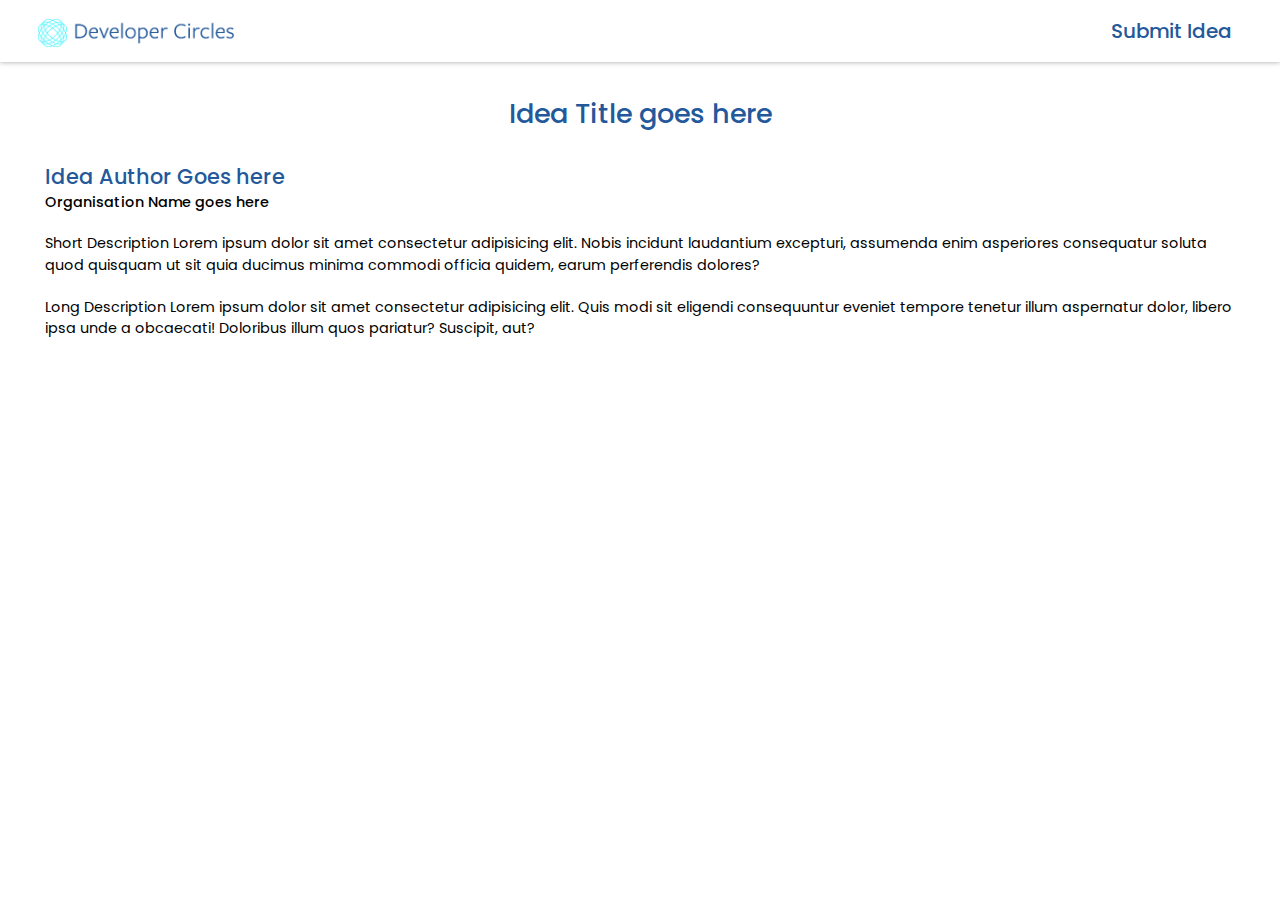
==== idea.html @ 2f7a8dfb "Added idea page" ====
<!DOCTYPE html>
<html lang="en">
<head>
    <meta charset="UTF-8">
    <meta name="viewport" content="width=device-width, initial-scale=1.0">
    <meta http-equiv="X-UA-Compatible" content="ie=edge">
    <meta name="desciption" content="View and share project ideas in our community - Facebook Developer Circles: Vellore. Our aim is to help and promote developers in our community">
    <link rel="shortcut icon" href="media/fb-favicon.ico" type="image/x-icon">

    <title>FDC Vellore - Project Ideas</title>
    <link href="https://fonts.googleapis.com/css?family=Poppins:400,500" rel="stylesheet">
    <link rel="stylesheet" href="https://stackpath.bootstrapcdn.com/bootstrap/4.3.1/css/bootstrap.min.css" integrity="sha384-ggOyR0iXCbMQv3Xipma34MD+dH/1fQ784/j6cY/iJTQUOhcWr7x9JvoRxT2MZw1T" crossorigin="anonymous">
    <link rel="stylesheet" href="ideastyle.css">

    <script src="https://code.jquery.com/jquery-3.3.1.slim.min.js" integrity="sha384-q8i/X+965DzO0rT7abK41JStQIAqVgRVzpbzo5smXKp4YfRvH+8abtTE1Pi6jizo" crossorigin="anonymous"></script>
    <script src="https://stackpath.bootstrapcdn.com/bootstrap/4.3.1/js/bootstrap.min.js" integrity="sha384-JjSmVgyd0p3pXB1rRibZUAYoIIy6OrQ6VrjIEaFf/nJGzIxFDsf4x0xIM+B07jRM" crossorigin="anonymous"></script>
</head>
<body>
    <!-- navbar starts -->
    <nav class="navbar fixed-top navbar-expand-md navbar-light bg-light">
        <nav class="container-fluid">
            <a class="navbar-brand" href="index.html">
                <img src="media/FDC_Logo-Lined.png" alt="FDC lined logo">
            </a>
            <button class="navbar-toggler" type="button" data-toggle="collapse" data-target="#navbarSupportedContent" aria-controls="navbarSupportedContent" aria-expanded="false" aria-label="Toggle navigation">
                <span class="navbar-toggler-icon">
                </span>
            </button>
            <div class="collapse navbar-collapse" id="navbarSupportedContent">
                <ul class="navbar-nav ml-auto">
                    <div class="dropdown-divider"></div>
                    <li class="nav-item ml-auto"><a class="nav-link" href="submit.html">Submit Idea</a></li>
                </ul>
            </div>
        </nav>
    </nav>
    <!-- navbar ends -->
    <div class="container-fluid content">
        <h1 class="col-sm-12">Idea Title goes here</h1>
        <div class="col-sm-12 author"><a href="mailto:bhumijgupta@gmail.com">Idea Author Goes here</a></div>
        <div class="col-sm-12 org">Organisation Name goes here</div>
        <div class="col-sm-12 Desc" id="shortDesc">Short Description Lorem ipsum dolor sit amet consectetur adipisicing elit. Nobis incidunt laudantium excepturi, assumenda enim asperiores consequatur soluta quod quisquam ut sit quia ducimus minima commodi officia quidem, earum perferendis dolores?</div>
        <div class="col-sm-12 Desc" id="LongDesc">Long Description Lorem ipsum dolor sit amet consectetur adipisicing elit. Quis modi sit eligendi consequuntur eveniet tempore tenetur illum aspernatur dolor, libero ipsa unde a obcaecati! Doloribus illum quos pariatur? Suscipit, aut?</div>
    </div>
</body>
</html>
---- ideastyle.css ----
body{
    font-family: 'Poppins', sans-serif;
    color: #23599b;
}
.nav-link{
    font-weight: 500;
    font-size: 20px; 
}
.navbar-light .navbar-nav .active>.nav-link, .navbar-light .navbar-nav .nav-link.active, .navbar-light .navbar-nav .nav-link.show, .navbar-light .navbar-nav .show>.nav-link{
    color: #23599b;
}
.navbar-light .navbar-nav .nav-link{
    color: #23599b;
}
.nav-item{
    padding: 0 4px;
}
.container-fluid{
    padding-left: 20px;
    padding-right: 20px;
}
.bg-light {
    background-color: #ffffff!important;
    box-shadow: 0 0 5px 0px #0000005e;
}

.navbar-light .navbar-nav .nav-link:focus, .navbar-light .navbar-nav .nav-link:hover{
    color: #23599b;
}

.navbar-light .navbar-toggler{
    border: none;
}

.navbar-light .navbar-toggler-icon{
    background-image: url("data:image/svg+xml;charset=utf8,%3Csvg viewBox='0 0 32 32' xmlns='http://www.w3.org/2000/svg'%3E%3Cpath stroke='rgb(35,89,155)' stroke-width='2' stroke-linecap='round' stroke-miterlimit='10' d='M4 8h24M4 16h24M4 24h24'/%3E%3C/svg%3E")
}

.navbar-brand{
    max-width: 90%;
    height: 40px;
}
.navbar-brand img{
    max-width: 100%;
    max-height: 100%;
}

.navbar{
    height: 62px;
}

#navbarSupportedContent{
    background: white;
}

.container-fluid.content{
    margin-top: 62px;
    padding: 36px 30px;
}

.content h1{
    font-size: 1.7em;
    text-align: center;
    font-weight: 500;
}

.content .author{
    margin-top: 30px;
    font-size: 1.3em;
    font-weight: 500;
}
.content a{
    color: #23599b;
}

.content .org{
    color: black;
    font-size: 0.9em;
    font-weight: 500;
}

.content .Desc{
    color: black;
    margin-top: 20px;
    font-size: 0.9em;
}
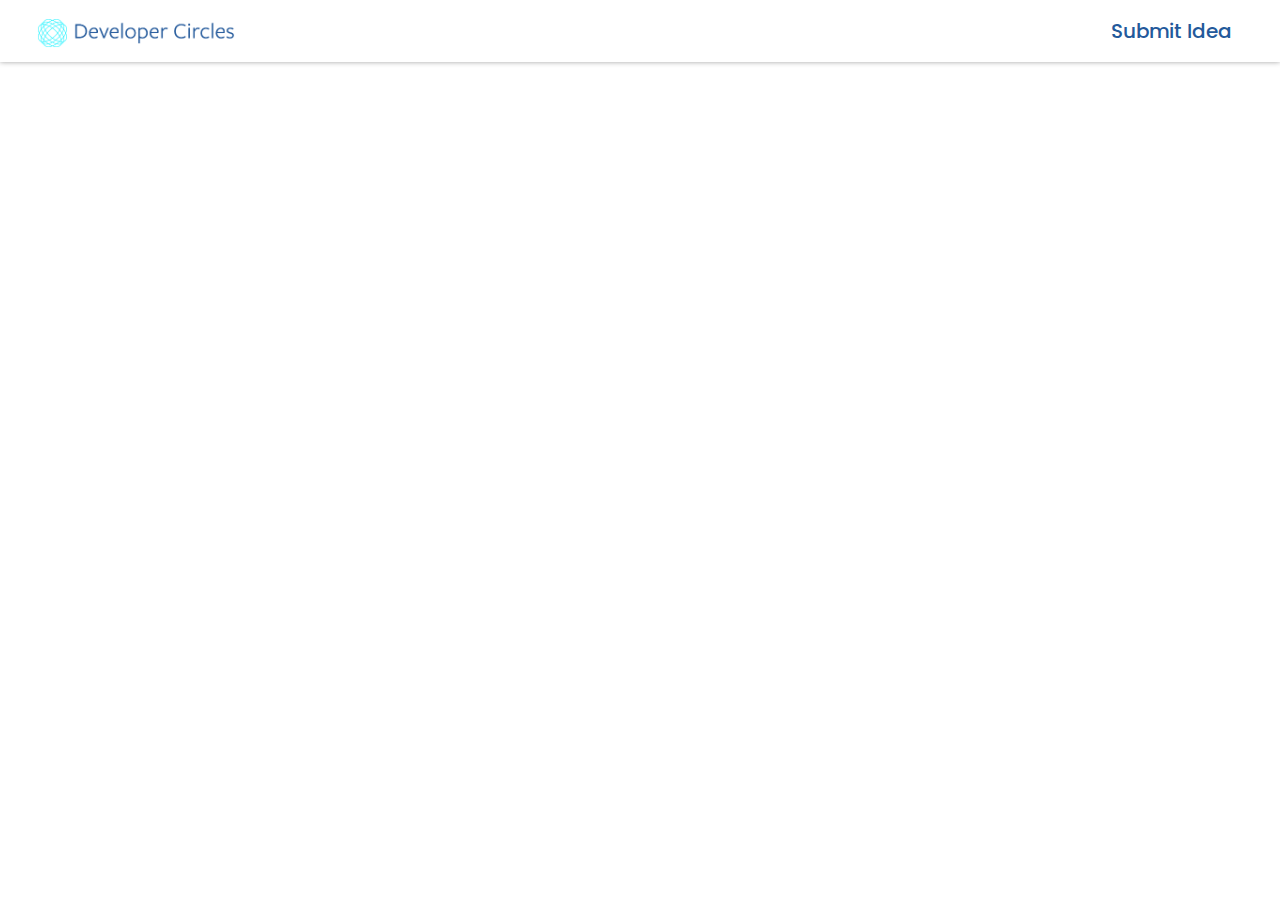
==== commit 9d914b89: "Final Styling" ====
--- a/idea.html
+++ b/idea.html
@@ -10,9 +10,9 @@
     <title>FDC Vellore - Project Ideas</title>
     <link href="https://fonts.googleapis.com/css?family=Poppins:400,500" rel="stylesheet">
     <link rel="stylesheet" href="https://stackpath.bootstrapcdn.com/bootstrap/4.3.1/css/bootstrap.min.css" integrity="sha384-ggOyR0iXCbMQv3Xipma34MD+dH/1fQ784/j6cY/iJTQUOhcWr7x9JvoRxT2MZw1T" crossorigin="anonymous">
-    <link rel="stylesheet" href="ideastyle.css">
+    <link rel="stylesheet" href="styles/ideastyle.css">
 
-    <script src="https://code.jquery.com/jquery-3.3.1.slim.min.js" integrity="sha384-q8i/X+965DzO0rT7abK41JStQIAqVgRVzpbzo5smXKp4YfRvH+8abtTE1Pi6jizo" crossorigin="anonymous"></script>
+    <script src="https://code.jquery.com/jquery-3.3.1.min.js" integrity="sha256-FgpCb/KJQlLNfOu91ta32o/NMZxltwRo8QtmkMRdAu8=" crossorigin="anonymous"></script>
     <script src="https://stackpath.bootstrapcdn.com/bootstrap/4.3.1/js/bootstrap.min.js" integrity="sha384-JjSmVgyd0p3pXB1rRibZUAYoIIy6OrQ6VrjIEaFf/nJGzIxFDsf4x0xIM+B07jRM" crossorigin="anonymous"></script>
 </head>
 <body>
@@ -36,11 +36,8 @@
     </nav>
     <!-- navbar ends -->
     <div class="container-fluid content">
-        <h1 class="col-sm-12">Idea Title goes here</h1>
-        <div class="col-sm-12 author"><a href="mailto:bhumijgupta@gmail.com">Idea Author Goes here</a></div>
-        <div class="col-sm-12 org">Organisation Name goes here</div>
-        <div class="col-sm-12 Desc" id="shortDesc">Short Description Lorem ipsum dolor sit amet consectetur adipisicing elit. Nobis incidunt laudantium excepturi, assumenda enim asperiores consequatur soluta quod quisquam ut sit quia ducimus minima commodi officia quidem, earum perferendis dolores?</div>
-        <div class="col-sm-12 Desc" id="LongDesc">Long Description Lorem ipsum dolor sit amet consectetur adipisicing elit. Quis modi sit eligendi consequuntur eveniet tempore tenetur illum aspernatur dolor, libero ipsa unde a obcaecati! Doloribus illum quos pariatur? Suscipit, aut?</div>
+        <!-- inserted data goes here -->
     </div>
+    <script src="scripts/ideaDisplay.js"></script>
 </body>
 </html>--- a/styles/ideastyle.css
+++ b/styles/ideastyle.css
@@ -0,0 +1,86 @@
+body{
+    font-family: 'Poppins', sans-serif;
+    color: #23599b;
+}
+.nav-link{
+    font-weight: 500;
+    font-size: 20px; 
+}
+.navbar-light .navbar-nav .active>.nav-link, .navbar-light .navbar-nav .nav-link.active, .navbar-light .navbar-nav .nav-link.show, .navbar-light .navbar-nav .show>.nav-link{
+    color: #23599b;
+}
+.navbar-light .navbar-nav .nav-link{
+    color: #23599b;
+}
+.nav-item{
+    padding: 0 4px;
+}
+.container-fluid{
+    padding-left: 20px;
+    padding-right: 20px;
+}
+.bg-light {
+    background-color: #ffffff!important;
+    box-shadow: 0 0 5px 0px #0000005e;
+}
+
+.navbar-light .navbar-nav .nav-link:focus, .navbar-light .navbar-nav .nav-link:hover{
+    color: #23599b;
+}
+
+.navbar-light .navbar-toggler{
+    border: none;
+}
+
+.navbar-light .navbar-toggler-icon{
+    background-image: url("data:image/svg+xml;charset=utf8,%3Csvg viewBox='0 0 32 32' xmlns='http://www.w3.org/2000/svg'%3E%3Cpath stroke='rgb(35,89,155)' stroke-width='2' stroke-linecap='round' stroke-miterlimit='10' d='M4 8h24M4 16h24M4 24h24'/%3E%3C/svg%3E")
+}
+
+.navbar-brand{
+    max-width: 90%;
+    height: 40px;
+}
+.navbar-brand img{
+    max-width: 100%;
+    max-height: 100%;
+}
+
+.navbar{
+    height: 62px;
+}
+
+#navbarSupportedContent{
+    background: white;
+}
+
+.container-fluid.content{
+    margin-top: 62px;
+    padding: 36px 30px;
+}
+
+.content h1{
+    font-size: 1.7em;
+    text-align: center;
+    font-weight: 500;
+}
+
+.content .author{
+    margin-top: 30px;
+    font-size: 1.3em;
+    font-weight: 500;
+}
+.content a{
+    color: #23599b;
+}
+
+.content .org{
+    color: black;
+    font-size: 0.9em;
+    font-weight: 500;
+}
+
+.content .Desc{
+    color: black;
+    margin-top: 20px;
+    font-size: 0.9em;
+}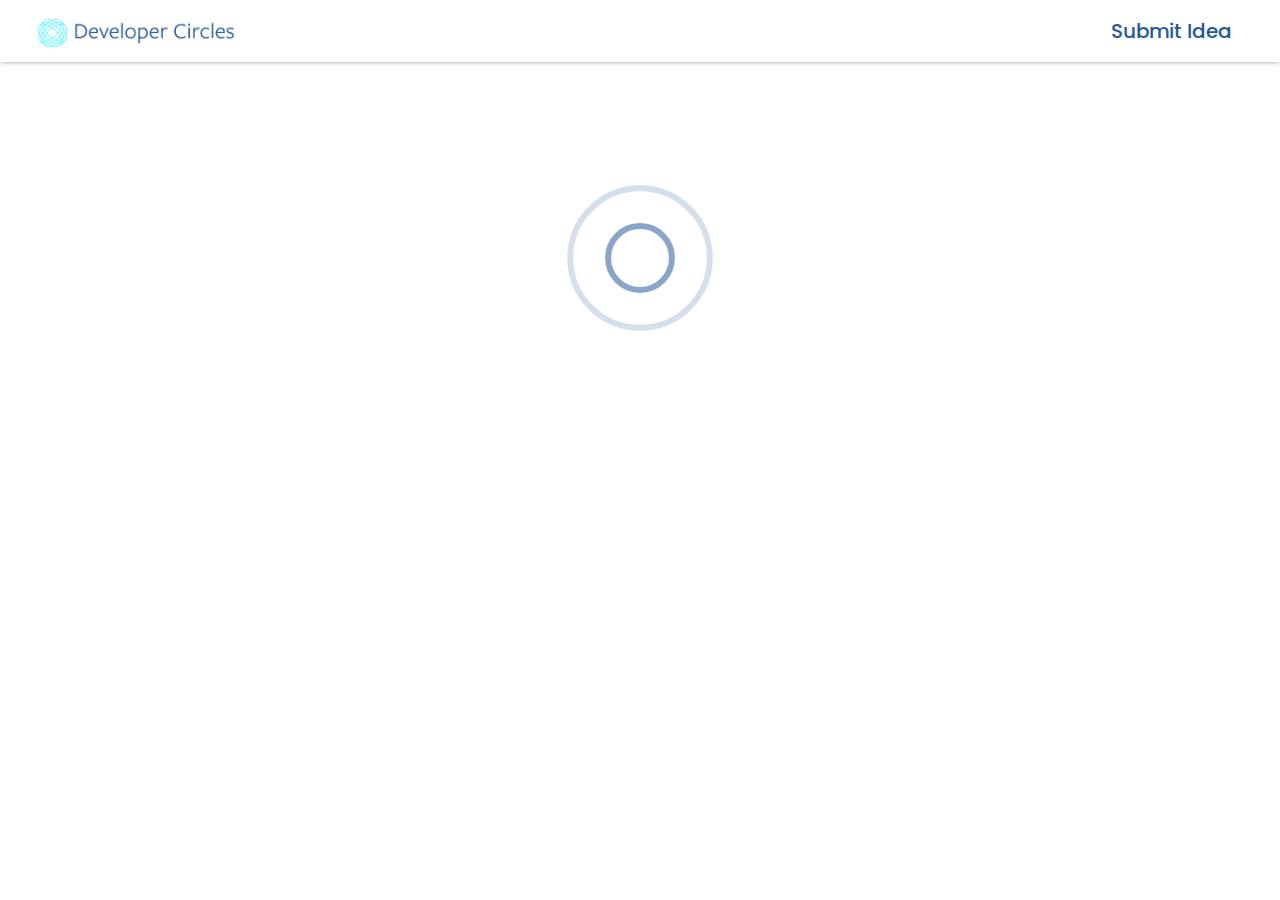
==== commit 933db576: "added preloader" ====
--- a/idea.html
+++ b/idea.html
@@ -36,6 +36,7 @@
     </nav>
     <!-- navbar ends -->
     <div class="container-fluid content">
+        <div class="loader"><img src="media/Ripple.gif" alt="Preloader"></div>
         <!-- inserted data goes here -->
     </div>
     <script src="scripts/ideaDisplay.js"></script>
--- a/styles/ideastyle.css
+++ b/styles/ideastyle.css
@@ -83,4 +83,14 @@
     color: black;
     margin-top: 20px;
     font-size: 0.9em;
+}
+
+.loader{
+    padding-top: 60px;
+    display: none;
+}
+
+.loader img{
+    display: block;
+    margin: 0 auto;
 }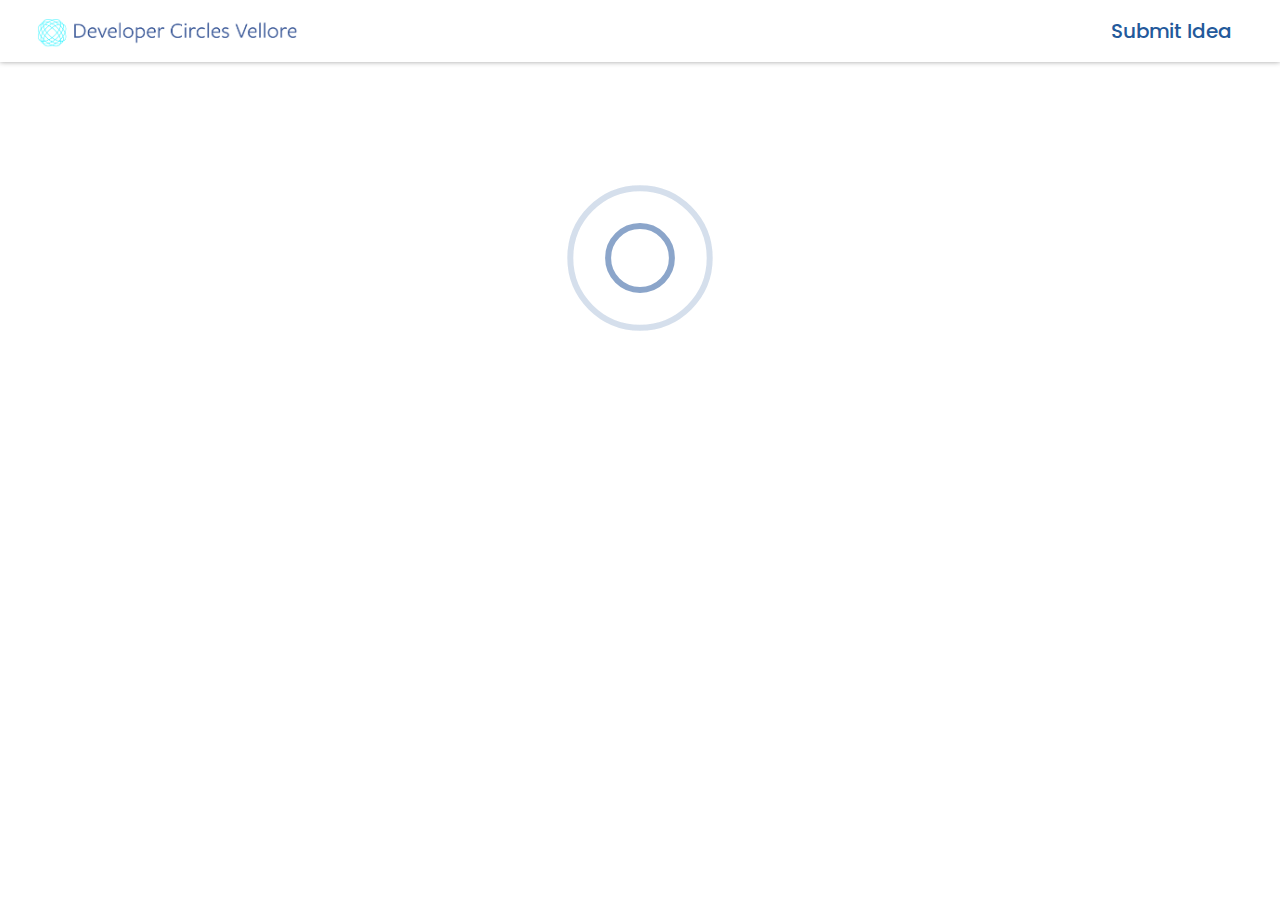
==== commit 11cee709: "Added meta tags and ui tweaks" ====
--- a/idea.html
+++ b/idea.html
@@ -5,6 +5,12 @@
     <meta name="viewport" content="width=device-width, initial-scale=1.0">
     <meta http-equiv="X-UA-Compatible" content="ie=edge">
     <meta name="desciption" content="View and share project ideas in our community - Facebook Developer Circles: Vellore. Our aim is to help and promote developers in our community">
+    <!-- <meta property="og:image" content="once site goes live update it"> -->
+    <meta property="og:description" content="View and share project ideas in our community - Facebook Developer Circles: Vellore. Our aim is to help and promote developers in our community">
+    <meta property="og:title" content="Facebook Developer Circles: Vellore - Project Ideas">
+    <meta property="og:type" content="website">
+    <meta property="og:site_name" content="FDC Vellore - Project Ideas">
+    <meta name="twitter:title" content="Facebook Developer Circles: Vellore - Project Ideas">
     <link rel="shortcut icon" href="media/fb-favicon.ico" type="image/x-icon">
 
     <title>FDC Vellore - Project Ideas</title>
--- a/styles/ideastyle.css
+++ b/styles/ideastyle.css
@@ -37,7 +37,7 @@
 }
 
 .navbar-brand{
-    max-width: 90%;
+    max-width: 75%;
     height: 40px;
 }
 .navbar-brand img{
